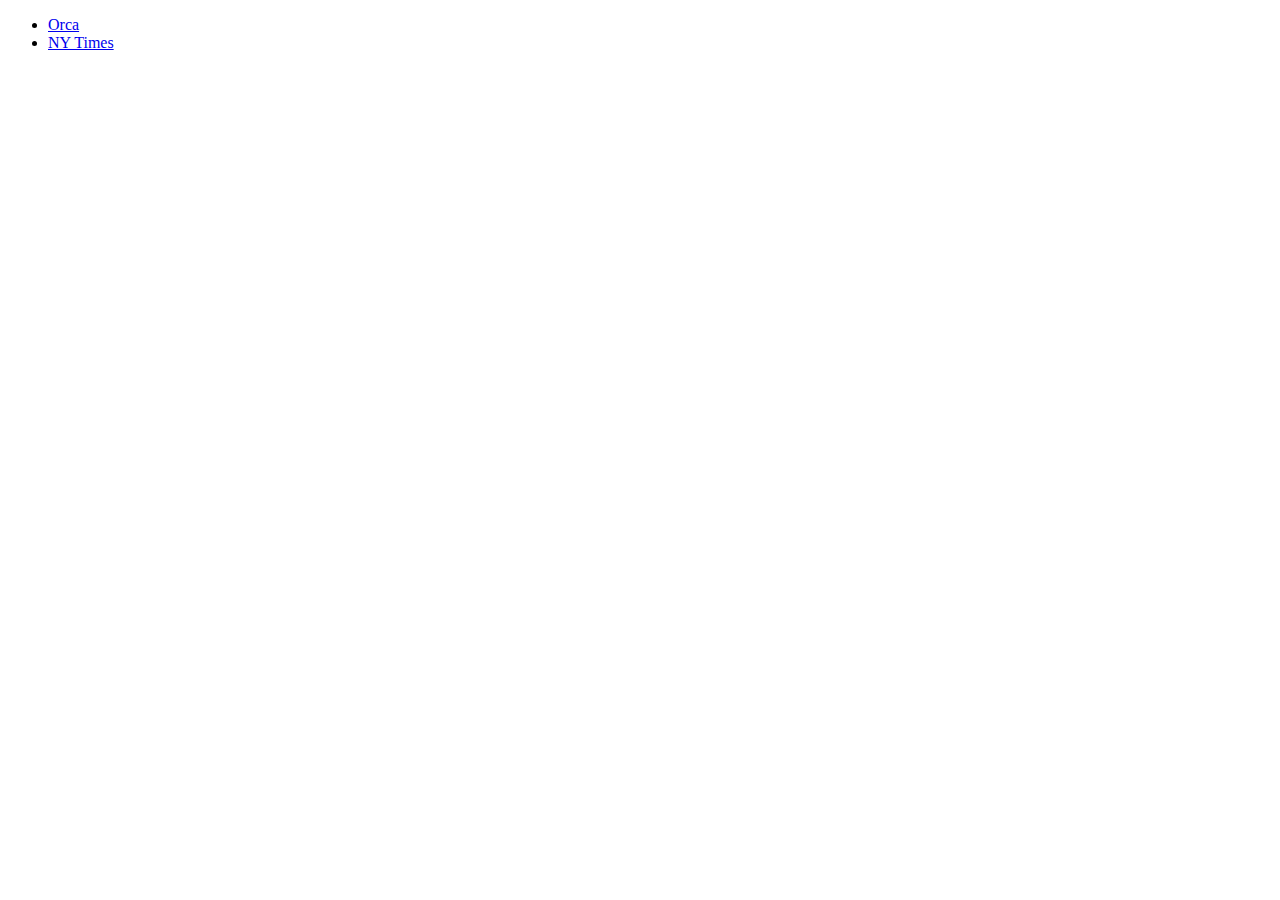
==== apps/crawl_app/templates/crawl_app/index.html @ b7ecd8df "initial commit" ====
<!DOCTYPE HTML>
<html>
    <head>
        <title>Crawler</title>
    </head>
    <body>
        <ul>
            <li><a href="/orca">Orca</a></li>
            <li><a href="/nytimes">NY Times</a></li>
        </ul>
    </body>
</html>
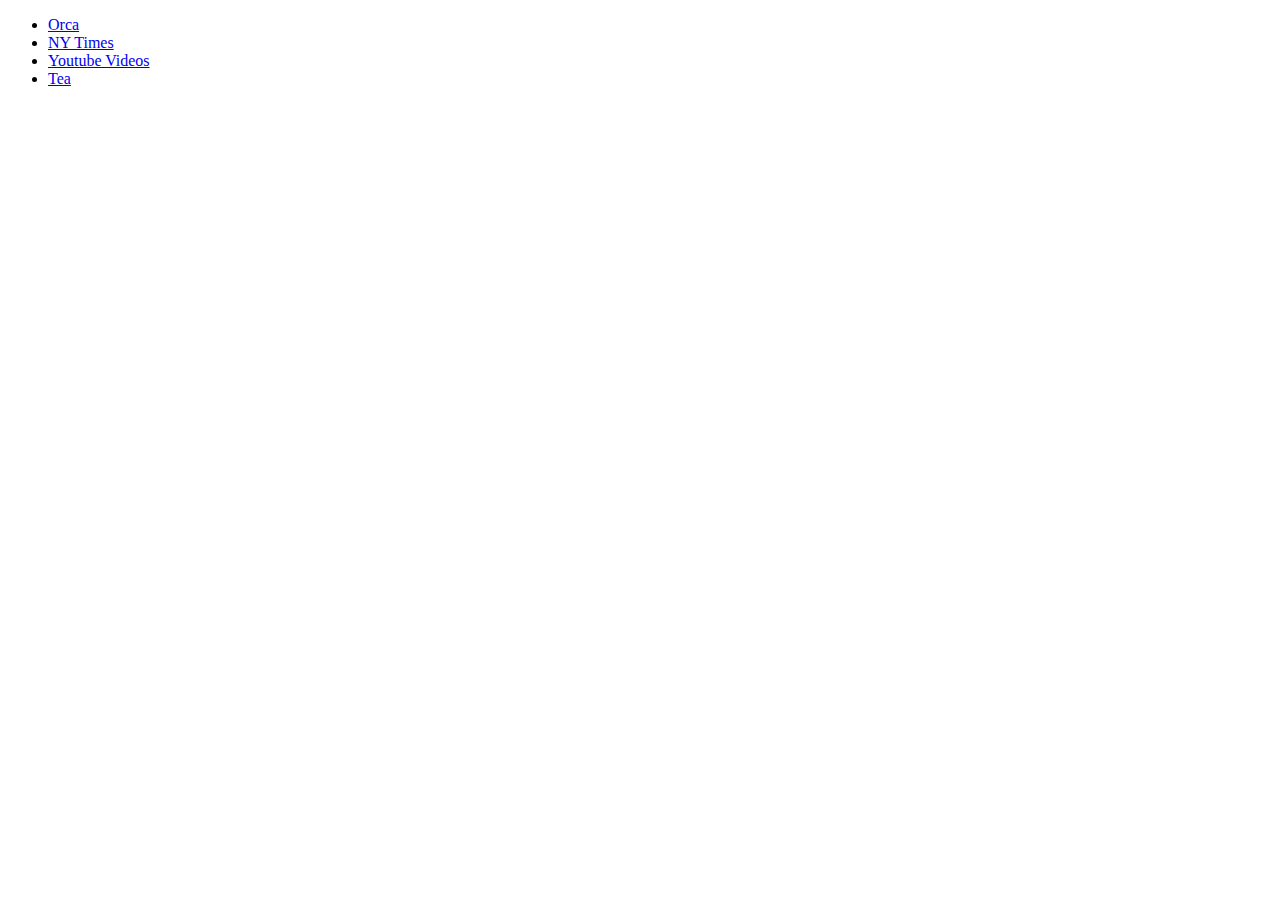
==== commit d1af3411: "added thumbnails" ====
--- a/apps/crawl_app/templates/crawl_app/index.html
+++ b/apps/crawl_app/templates/crawl_app/index.html
@@ -7,6 +7,8 @@
         <ul>
             <li><a href="/orca">Orca</a></li>
             <li><a href="/nytimes">NY Times</a></li>
+            <li><a href="/youtube">Youtube Videos</a></li>
+            <li><a href="/tea">Tea</a></li>
         </ul>
     </body>
 </html>